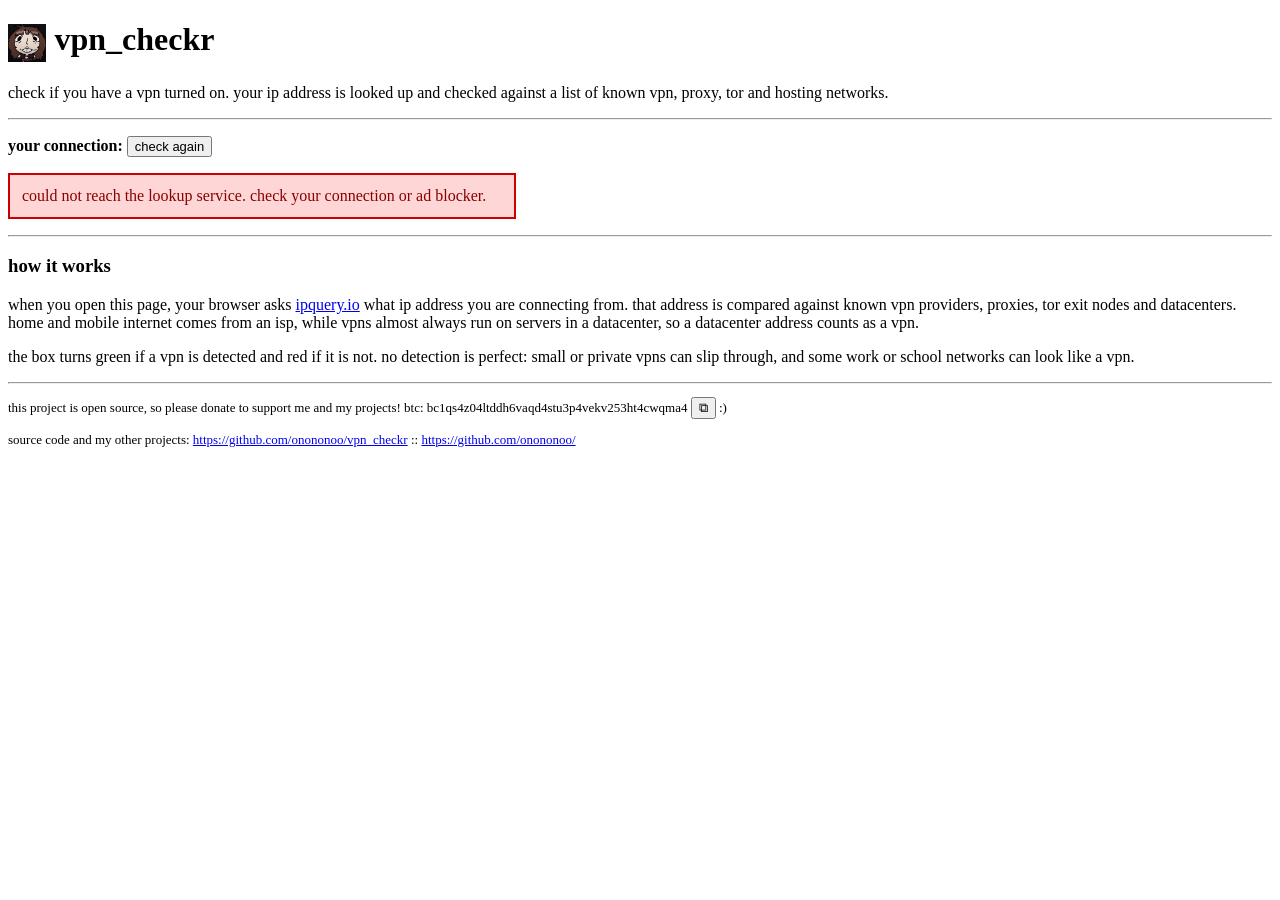
==== index.html @ 805ee1e9 "fuck geolocation" ====
<!DOCTYPE html>
<html lang="en">
<head>
<meta charset="utf-8">
<meta name="viewport" content="width=device-width, initial-scale=1">
<title>vpn_checkr</title>
<link rel="icon" type="image/webp" href="dumbass.webp">
<meta name="color-scheme" content="light">
<style>
  html, body { background: #fff; color: #000; }
  #result {
    border: 2px solid;
    padding: 12px;
    margin: 16px 0;
    max-width: 480px;
    word-break: break-all;
  }
  #result.checking { background: #eee; border-color: #999; color: #333; }
  #result.novpn { background: #ffd6d6; border-color: #c00; color: #800; }
  #result.vpn { background: #d6ffd6; border-color: #080; color: #040; }
  .logo { height: 1.2em; vertical-align: middle; }
  #ip { font-family: monospace; font-size: 1.4em; font-weight: bold; }
  .small { font-size: small; }
  button { font-size: small; }
</style>
</head>
<body>

<h1><img src="dumbass.webp" alt="" class="logo"> vpn_checkr</h1>

<p>check if you have a vpn turned on. your ip address is looked up and checked against a list of known vpn, proxy, tor and hosting networks.</p>

<hr>

<p><b>your connection:</b> <button id="recheck">check again</button></p>

<div id="result" class="checking">
  <div id="status">checking...</div>
  <div id="ip"></div>
  <div id="details" class="small"></div>
</div>

<hr>

<h3>how it works</h3>

<p>when you open this page, your browser asks <a href="https://ipquery.io/">ipquery.io</a> what ip address you are connecting from. that address is compared against known vpn providers, proxies, tor exit nodes and datacenters. home and mobile internet comes from an isp, while vpns almost always run on servers in a datacenter, so a datacenter address counts as a vpn.</p>

<p>the box turns green if a vpn is detected and red if it is not. no detection is perfect: small or private vpns can slip through, and some work or school networks can look like a vpn.</p>

<hr>

<p class="small">this project is open source, so please donate to support me and my projects! btc: <span id="btc">bc1qs4z04ltddh6vaqd4stu3p4vekv253ht4cwqma4</span> <button id="copy" title="copy address">⧉</button> :)</p>

<p class="small">source code and my other projects: <a href="https://github.com/onononoo/vpn_checkr">https://github.com/onononoo/vpn_checkr</a> :: <a href="https://github.com/onononoo/">https://github.com/onononoo/</a></p>

<script>
const result = document.getElementById("result");
const statusEl = document.getElementById("status");
const ipEl = document.getElementById("ip");
const detailsEl = document.getElementById("details");

function show(state, status, ip, details) {
  result.className = state;
  statusEl.textContent = status;
  ipEl.textContent = ip || "";
  detailsEl.textContent = details || "";
}

async function getJson(url) {
  const res = await fetch(url, { cache: "no-store", signal: AbortSignal.timeout(8000) });
  if (!res.ok) throw new Error("lookup failed (" + res.status + ")");
  return res.json();
}

// second opinion: answers "Y" if the ip belongs to a known proxy, vpn or hosting network
async function blackbox(ip) {
  try {
    const res = await fetch("https://blackbox.ipinfo.app/lookup/" + ip, { cache: "no-store", signal: AbortSignal.timeout(8000) });
    return (await res.text()).trim() === "Y";
  } catch {
    return false;
  }
}

async function check() {
  show("checking", "checking...");

  let data;
  try {
    data = await getJson("https://api.ipquery.io/?format=json");
  } catch {
    // main lookup is down, so just find the ip and rely on the second check
    try {
      data = { ip: (await getJson("https://api.ipify.org?format=json")).ip };
    } catch {
      show("novpn", "could not reach the lookup service. check your connection or ad blocker.");
      return;
    }
  }

  const risk = data.risk || {};
  const reasons = [];
  if (risk.is_vpn) reasons.push("vpn");
  if (risk.is_proxy) reasons.push("proxy");
  if (risk.is_tor) reasons.push("tor");
  if (risk.is_datacenter) reasons.push("datacenter");
  if (!reasons.length && await blackbox(data.ip)) reasons.push("known vpn/proxy network");

  // location is left out on purpose: ip location databases are often wrong about vpn servers
  const network = data.isp && data.isp.org;

  if (reasons.length) {
    show("vpn", "vpn detected (" + reasons.join(", ") + ")", data.ip, network);
  } else {
    show("novpn", "no vpn detected", data.ip, network);
  }
}

document.getElementById("recheck").addEventListener("click", check);

document.getElementById("copy").addEventListener("click", async () => {
  const btn = document.getElementById("copy");
  try {
    await navigator.clipboard.writeText(document.getElementById("btc").textContent);
    btn.textContent = "✓";
  } catch {
    btn.textContent = "✗";
  }
  setTimeout(() => (btn.textContent = "⧉"), 1500);
});

check();
</script>

</body>
</html>
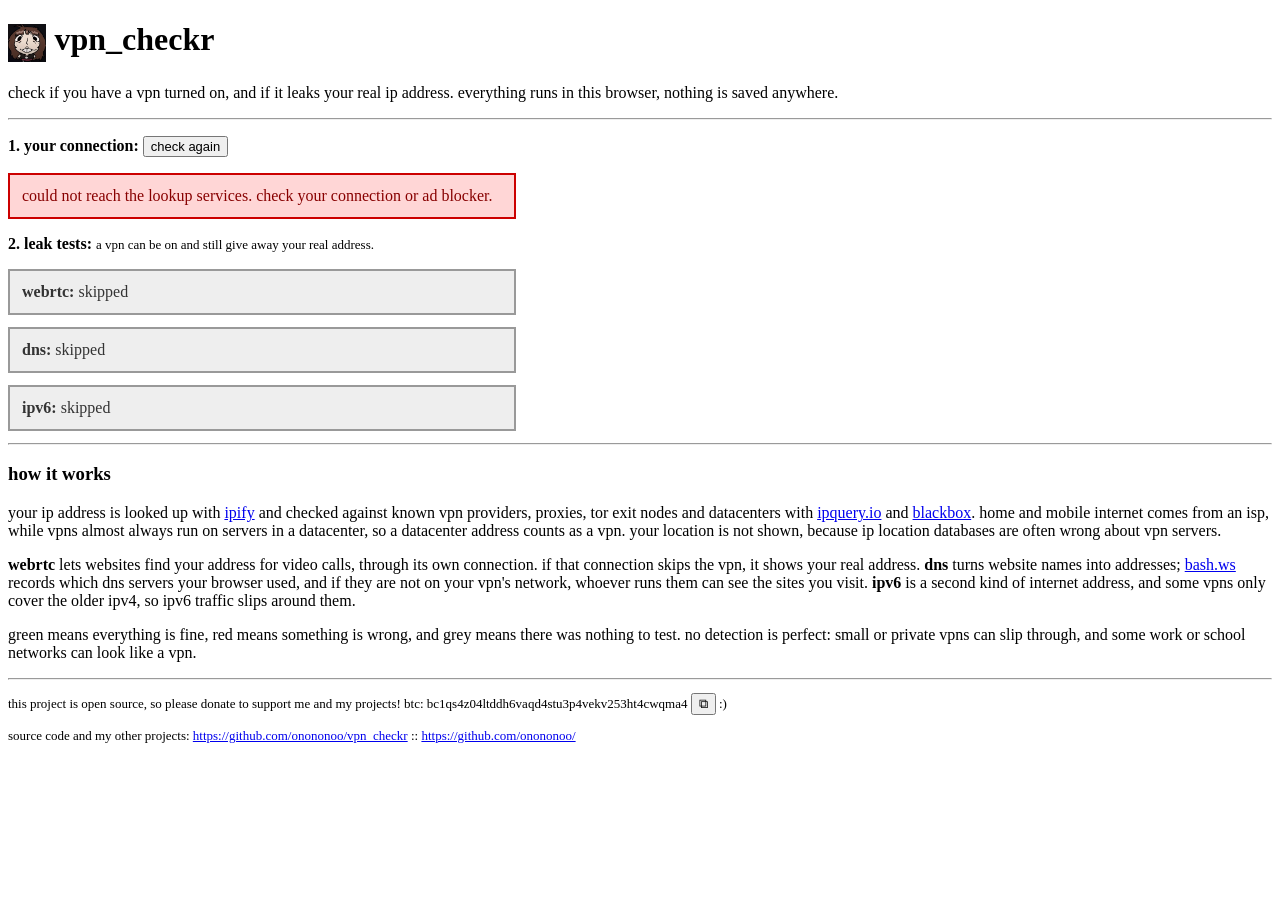
==== commit b19f4c1f: "hoooooly javascript" ====
--- a/index.html
+++ b/index.html
@@ -3,50 +3,58 @@
 <head>
 <meta charset="utf-8">
 <meta name="viewport" content="width=device-width, initial-scale=1">
+<meta name="color-scheme" content="light">
+<meta name="description" content="check if you have a vpn turned on, and if it leaks your real ip through webrtc, dns or ipv6.">
 <title>vpn_checkr</title>
 <link rel="icon" type="image/webp" href="dumbass.webp">
-<meta name="color-scheme" content="light">
-<style>
-  html, body { background: #fff; color: #000; }
-  #result {
-    border: 2px solid;
-    padding: 12px;
-    margin: 16px 0;
-    max-width: 480px;
-    word-break: break-all;
-  }
-  #result.checking { background: #eee; border-color: #999; color: #333; }
-  #result.novpn { background: #ffd6d6; border-color: #c00; color: #800; }
-  #result.vpn { background: #d6ffd6; border-color: #080; color: #040; }
-  .logo { height: 1.2em; vertical-align: middle; }
-  #ip { font-family: monospace; font-size: 1.4em; font-weight: bold; }
-  .small { font-size: small; }
-  button { font-size: small; }
-</style>
+<link rel="manifest" href="manifest.json">
+<link rel="stylesheet" href="style.css">
+<script type="module" src="js/main.js"></script>
 </head>
 <body>
 
 <h1><img src="dumbass.webp" alt="" class="logo"> vpn_checkr</h1>
 
-<p>check if you have a vpn turned on. your ip address is looked up and checked against a list of known vpn, proxy, tor and hosting networks.</p>
+<p>check if you have a vpn turned on, and if it leaks your real ip address. everything runs in this browser, nothing is saved anywhere.</p>
 
 <hr>
 
-<p><b>your connection:</b> <button id="recheck">check again</button></p>
+<p><b>1. your connection:</b> <button id="recheck">check again</button></p>
 
-<div id="result" class="checking">
-  <div id="status">checking...</div>
-  <div id="ip"></div>
-  <div id="details" class="small"></div>
+<div id="connection" class="box checking">
+  <div class="status">checking...</div>
+  <div class="ip"></div>
+  <div class="details small"></div>
 </div>
+
+<p><b>2. leak tests:</b> <span class="small">a vpn can be on and still give away your real address.</span></p>
+
+<div id="webrtc" class="box checking">
+  <b>webrtc:</b> <span class="status">checking...</span>
+  <div class="details small"></div>
+</div>
+
+<div id="dns" class="box checking">
+  <b>dns:</b> <span class="status">checking...</span>
+  <div class="details small"></div>
+</div>
+
+<div id="ipv6" class="box checking">
+  <b>ipv6:</b> <span class="status">checking...</span>
+  <div class="details small"></div>
+</div>
+
+<noscript><p>this page needs javascript to look up your ip address.</p></noscript>
 
 <hr>
 
 <h3>how it works</h3>
 
-<p>when you open this page, your browser asks <a href="https://ipquery.io/">ipquery.io</a> what ip address you are connecting from. that address is compared against known vpn providers, proxies, tor exit nodes and datacenters. home and mobile internet comes from an isp, while vpns almost always run on servers in a datacenter, so a datacenter address counts as a vpn.</p>
+<p>your ip address is looked up with <a href="https://www.ipify.org/">ipify</a> and checked against known vpn providers, proxies, tor exit nodes and datacenters with <a href="https://ipquery.io/">ipquery.io</a> and <a href="https://blackbox.ipinfo.app/">blackbox</a>. home and mobile internet comes from an isp, while vpns almost always run on servers in a datacenter, so a datacenter address counts as a vpn. your location is not shown, because ip location databases are often wrong about vpn servers.</p>
 
-<p>the box turns green if a vpn is detected and red if it is not. no detection is perfect: small or private vpns can slip through, and some work or school networks can look like a vpn.</p>
+<p><b>webrtc</b> lets websites find your address for video calls, through its own connection. if that connection skips the vpn, it shows your real address. <b>dns</b> turns website names into addresses; <a href="https://bash.ws/dnsleak">bash.ws</a> records which dns servers your browser used, and if they are not on your vpn's network, whoever runs them can see the sites you visit. <b>ipv6</b> is a second kind of internet address, and some vpns only cover the older ipv4, so ipv6 traffic slips around them.</p>
+
+<p>green means everything is fine, red means something is wrong, and grey means there was nothing to test. no detection is perfect: small or private vpns can slip through, and some work or school networks can look like a vpn.</p>
 
 <hr>
 
@@ -54,84 +62,5 @@
 
 <p class="small">source code and my other projects: <a href="https://github.com/onononoo/vpn_checkr">https://github.com/onononoo/vpn_checkr</a> :: <a href="https://github.com/onononoo/">https://github.com/onononoo/</a></p>
 
-<script>
-const result = document.getElementById("result");
-const statusEl = document.getElementById("status");
-const ipEl = document.getElementById("ip");
-const detailsEl = document.getElementById("details");
-
-function show(state, status, ip, details) {
-  result.className = state;
-  statusEl.textContent = status;
-  ipEl.textContent = ip || "";
-  detailsEl.textContent = details || "";
-}
-
-async function getJson(url) {
-  const res = await fetch(url, { cache: "no-store", signal: AbortSignal.timeout(8000) });
-  if (!res.ok) throw new Error("lookup failed (" + res.status + ")");
-  return res.json();
-}
-
-// second opinion: answers "Y" if the ip belongs to a known proxy, vpn or hosting network
-async function blackbox(ip) {
-  try {
-    const res = await fetch("https://blackbox.ipinfo.app/lookup/" + ip, { cache: "no-store", signal: AbortSignal.timeout(8000) });
-    return (await res.text()).trim() === "Y";
-  } catch {
-    return false;
-  }
-}
-
-async function check() {
-  show("checking", "checking...");
-
-  let data;
-  try {
-    data = await getJson("https://api.ipquery.io/?format=json");
-  } catch {
-    // main lookup is down, so just find the ip and rely on the second check
-    try {
-      data = { ip: (await getJson("https://api.ipify.org?format=json")).ip };
-    } catch {
-      show("novpn", "could not reach the lookup service. check your connection or ad blocker.");
-      return;
-    }
-  }
-
-  const risk = data.risk || {};
-  const reasons = [];
-  if (risk.is_vpn) reasons.push("vpn");
-  if (risk.is_proxy) reasons.push("proxy");
-  if (risk.is_tor) reasons.push("tor");
-  if (risk.is_datacenter) reasons.push("datacenter");
-  if (!reasons.length && await blackbox(data.ip)) reasons.push("known vpn/proxy network");
-
-  // location is left out on purpose: ip location databases are often wrong about vpn servers
-  const network = data.isp && data.isp.org;
-
-  if (reasons.length) {
-    show("vpn", "vpn detected (" + reasons.join(", ") + ")", data.ip, network);
-  } else {
-    show("novpn", "no vpn detected", data.ip, network);
-  }
-}
-
-document.getElementById("recheck").addEventListener("click", check);
-
-document.getElementById("copy").addEventListener("click", async () => {
-  const btn = document.getElementById("copy");
-  try {
-    await navigator.clipboard.writeText(document.getElementById("btc").textContent);
-    btn.textContent = "✓";
-  } catch {
-    btn.textContent = "✗";
-  }
-  setTimeout(() => (btn.textContent = "⧉"), 1500);
-});
-
-check();
-</script>
-
 </body>
 </html>
--- a/style.css
+++ b/style.css
@@ -0,0 +1,18 @@
+html, body { background: #fff; color: #000; }
+
+.box {
+  border: 2px solid;
+  padding: 12px;
+  margin: 12px 0;
+  max-width: 480px;
+  word-break: break-all;
+}
+.box.checking, .box.info { background: #eee; border-color: #999; color: #333; }
+.box.bad { background: #ffd6d6; border-color: #c00; color: #800; }
+.box.good { background: #d6ffd6; border-color: #080; color: #040; }
+.box .details { white-space: pre-line; }
+
+.logo { height: 1.2em; vertical-align: middle; }
+.ip { font-family: monospace; font-size: 1.4em; font-weight: bold; }
+.small { font-size: small; }
+button { font-size: small; }
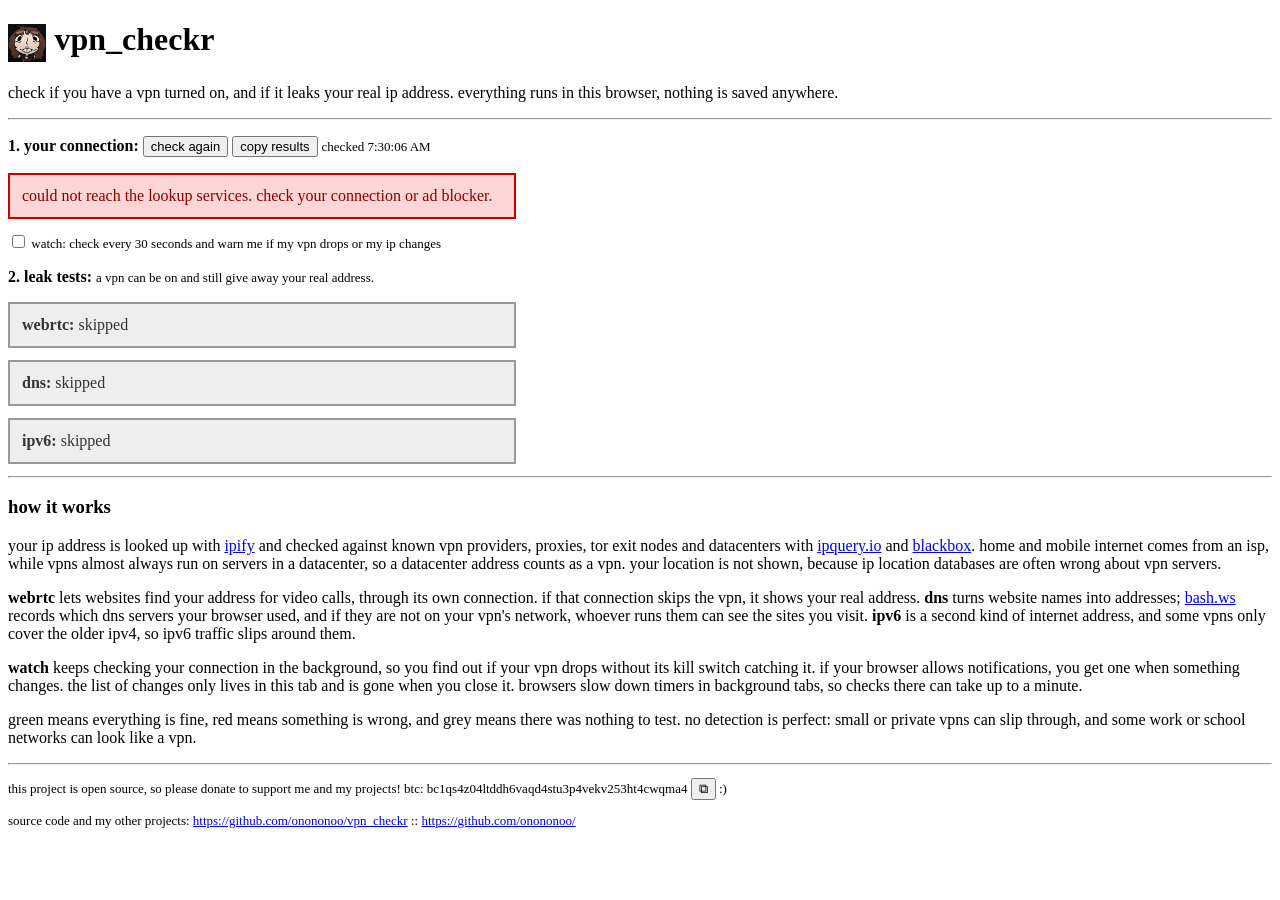
==== commit 6b08201c: "watch me doiittt" ====
--- a/index.html
+++ b/index.html
@@ -19,13 +19,16 @@
 
 <hr>
 
-<p><b>1. your connection:</b> <button id="recheck">check again</button></p>
+<p><b>1. your connection:</b> <button id="recheck" title="shortcut: r">check again</button> <button id="copy-results">copy results</button> <span id="checked" class="small"></span></p>
 
 <div id="connection" class="box checking">
   <div class="status">checking...</div>
-  <div class="ip"></div>
+  <div><span class="ip"></span> <button id="copy-ip" title="copy ip address" hidden>⧉</button></div>
   <div class="details small"></div>
 </div>
+
+<p class="small"><label><input type="checkbox" id="watch"> watch: check every 30 seconds and warn me if my vpn drops or my ip changes</label></p>
+<ul id="history" class="small" hidden></ul>
 
 <p><b>2. leak tests:</b> <span class="small">a vpn can be on and still give away your real address.</span></p>
 
@@ -54,6 +57,8 @@
 
 <p><b>webrtc</b> lets websites find your address for video calls, through its own connection. if that connection skips the vpn, it shows your real address. <b>dns</b> turns website names into addresses; <a href="https://bash.ws/dnsleak">bash.ws</a> records which dns servers your browser used, and if they are not on your vpn's network, whoever runs them can see the sites you visit. <b>ipv6</b> is a second kind of internet address, and some vpns only cover the older ipv4, so ipv6 traffic slips around them.</p>
 
+<p><b>watch</b> keeps checking your connection in the background, so you find out if your vpn drops without its kill switch catching it. if your browser allows notifications, you get one when something changes. the list of changes only lives in this tab and is gone when you close it. browsers slow down timers in background tabs, so checks there can take up to a minute.</p>
+
 <p>green means everything is fine, red means something is wrong, and grey means there was nothing to test. no detection is perfect: small or private vpns can slip through, and some work or school networks can look like a vpn.</p>
 
 <hr>
--- a/style.css
+++ b/style.css
@@ -14,5 +14,6 @@
 
 .logo { height: 1.2em; vertical-align: middle; }
 .ip { font-family: monospace; font-size: 1.4em; font-weight: bold; }
+#history { max-width: 480px; padding-left: 20px; }
 .small { font-size: small; }
 button { font-size: small; }
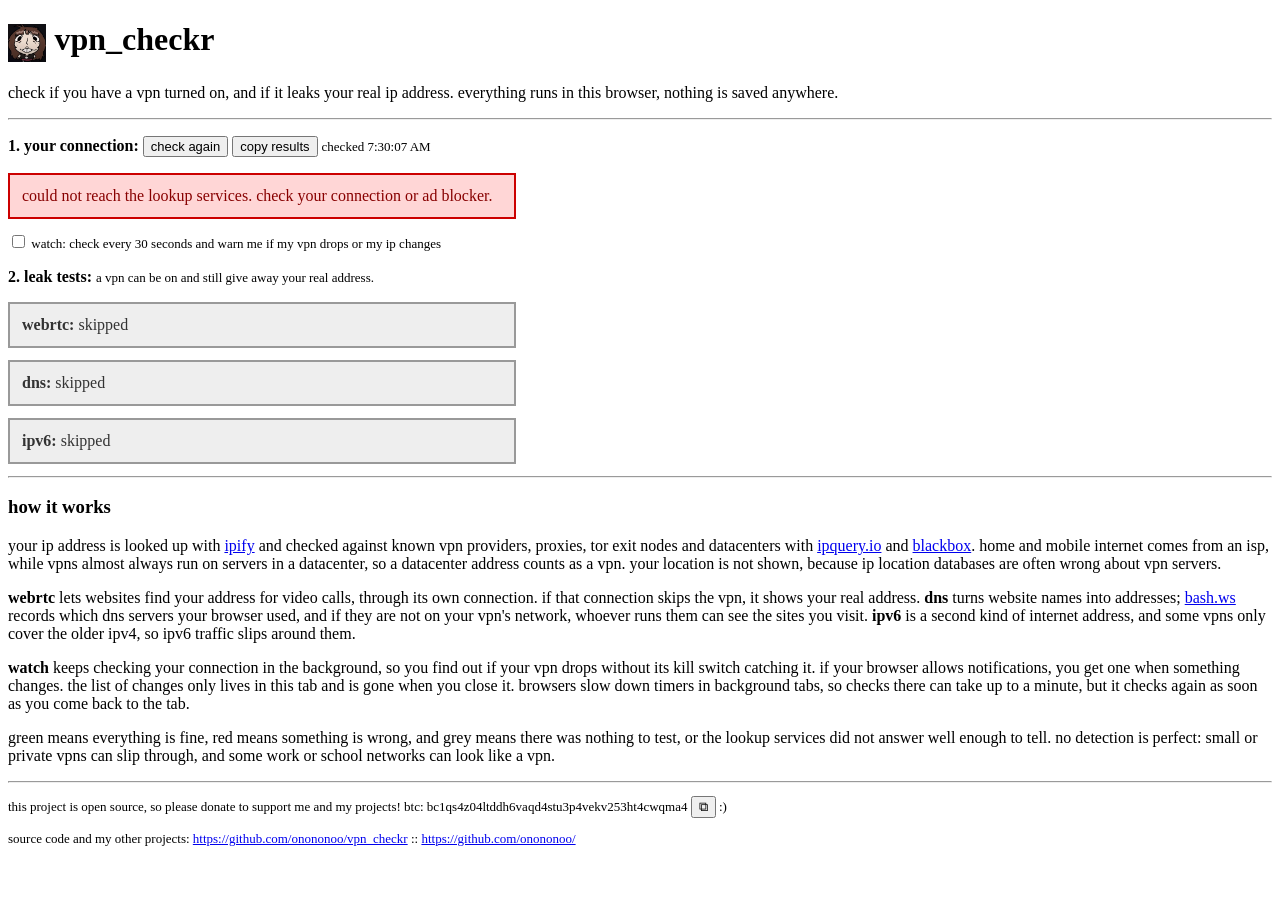
==== commit 768f7ea0: "hi more enhancements" ====
--- a/index.html
+++ b/index.html
@@ -21,28 +21,28 @@
 
 <p><b>1. your connection:</b> <button id="recheck" title="shortcut: r">check again</button> <button id="copy-results">copy results</button> <span id="checked" class="small"></span></p>
 
-<div id="connection" class="box checking">
+<div id="connection" class="box checking" aria-live="polite">
   <div class="status">checking...</div>
   <div><span class="ip"></span> <button id="copy-ip" title="copy ip address" hidden>⧉</button></div>
   <div class="details small"></div>
 </div>
 
 <p class="small"><label><input type="checkbox" id="watch"> watch: check every 30 seconds and warn me if my vpn drops or my ip changes</label></p>
-<ul id="history" class="small" hidden></ul>
+<ul id="history" class="small" aria-live="polite" hidden></ul>
 
 <p><b>2. leak tests:</b> <span class="small">a vpn can be on and still give away your real address.</span></p>
 
-<div id="webrtc" class="box checking">
+<div id="webrtc" class="box checking" aria-live="polite">
   <b>webrtc:</b> <span class="status">checking...</span>
   <div class="details small"></div>
 </div>
 
-<div id="dns" class="box checking">
+<div id="dns" class="box checking" aria-live="polite">
   <b>dns:</b> <span class="status">checking...</span>
   <div class="details small"></div>
 </div>
 
-<div id="ipv6" class="box checking">
+<div id="ipv6" class="box checking" aria-live="polite">
   <b>ipv6:</b> <span class="status">checking...</span>
   <div class="details small"></div>
 </div>
@@ -57,9 +57,9 @@
 
 <p><b>webrtc</b> lets websites find your address for video calls, through its own connection. if that connection skips the vpn, it shows your real address. <b>dns</b> turns website names into addresses; <a href="https://bash.ws/dnsleak">bash.ws</a> records which dns servers your browser used, and if they are not on your vpn's network, whoever runs them can see the sites you visit. <b>ipv6</b> is a second kind of internet address, and some vpns only cover the older ipv4, so ipv6 traffic slips around them.</p>
 
-<p><b>watch</b> keeps checking your connection in the background, so you find out if your vpn drops without its kill switch catching it. if your browser allows notifications, you get one when something changes. the list of changes only lives in this tab and is gone when you close it. browsers slow down timers in background tabs, so checks there can take up to a minute.</p>
+<p><b>watch</b> keeps checking your connection in the background, so you find out if your vpn drops without its kill switch catching it. if your browser allows notifications, you get one when something changes. the list of changes only lives in this tab and is gone when you close it. browsers slow down timers in background tabs, so checks there can take up to a minute, but it checks again as soon as you come back to the tab.</p>
 
-<p>green means everything is fine, red means something is wrong, and grey means there was nothing to test. no detection is perfect: small or private vpns can slip through, and some work or school networks can look like a vpn.</p>
+<p>green means everything is fine, red means something is wrong, and grey means there was nothing to test, or the lookup services did not answer well enough to tell. no detection is perfect: small or private vpns can slip through, and some work or school networks can look like a vpn.</p>
 
 <hr>
 
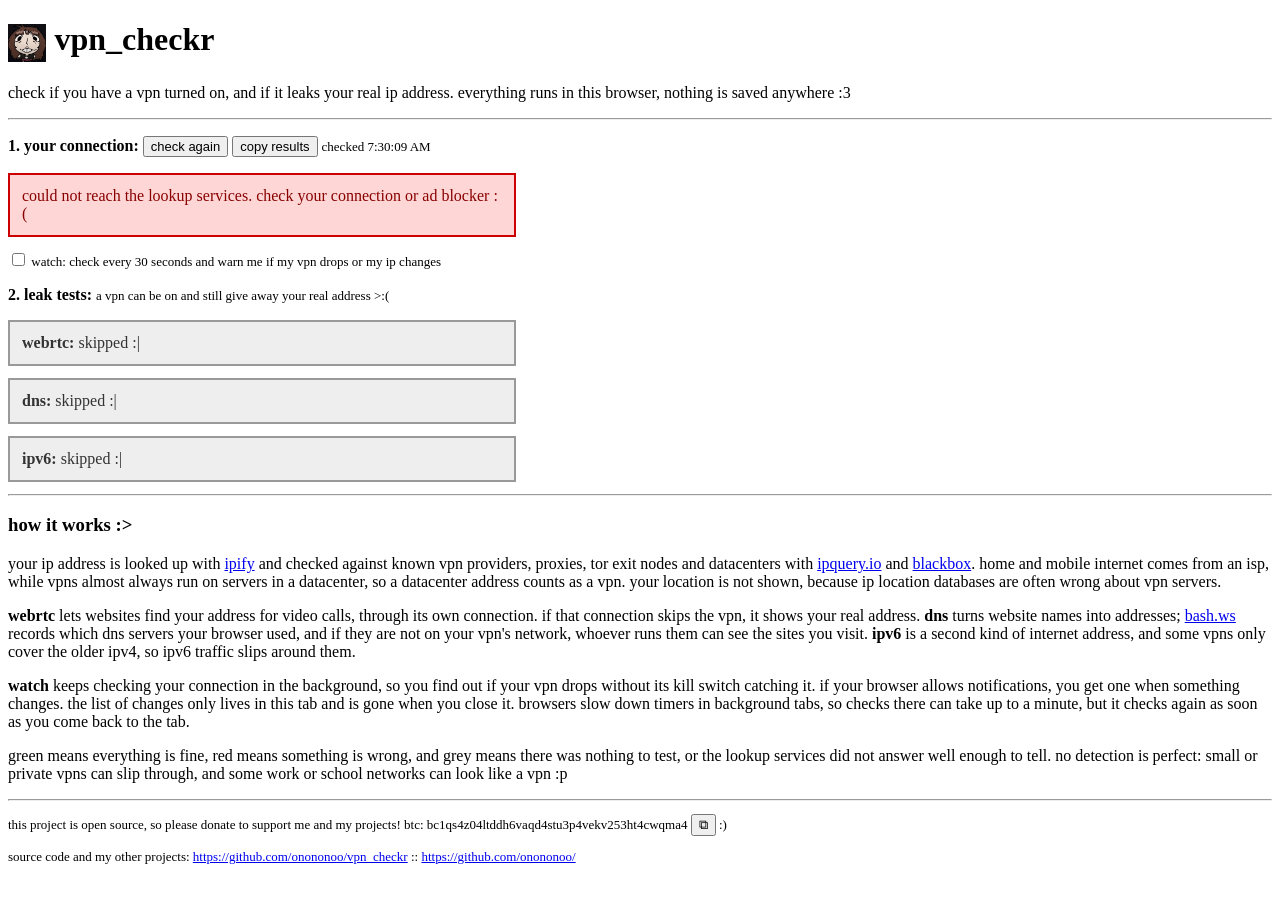
==== commit 8ec0d7d3: ":3" ====
--- a/index.html
+++ b/index.html
@@ -15,14 +15,14 @@
 
 <h1><img src="dumbass.webp" alt="" class="logo"> vpn_checkr</h1>
 
-<p>check if you have a vpn turned on, and if it leaks your real ip address. everything runs in this browser, nothing is saved anywhere.</p>
+<p>check if you have a vpn turned on, and if it leaks your real ip address. everything runs in this browser, nothing is saved anywhere :3</p>
 
 <hr>
 
 <p><b>1. your connection:</b> <button id="recheck" title="shortcut: r">check again</button> <button id="copy-results">copy results</button> <span id="checked" class="small"></span></p>
 
 <div id="connection" class="box checking" aria-live="polite">
-  <div class="status">checking...</div>
+  <div class="status">checking... :o</div>
   <div><span class="ip"></span> <button id="copy-ip" title="copy ip address" hidden>⧉</button></div>
   <div class="details small"></div>
 </div>
@@ -30,28 +30,28 @@
 <p class="small"><label><input type="checkbox" id="watch"> watch: check every 30 seconds and warn me if my vpn drops or my ip changes</label></p>
 <ul id="history" class="small" aria-live="polite" hidden></ul>
 
-<p><b>2. leak tests:</b> <span class="small">a vpn can be on and still give away your real address.</span></p>
+<p><b>2. leak tests:</b> <span class="small">a vpn can be on and still give away your real address &gt;:(</span></p>
 
 <div id="webrtc" class="box checking" aria-live="polite">
-  <b>webrtc:</b> <span class="status">checking...</span>
+  <b>webrtc:</b> <span class="status">checking... :o</span>
   <div class="details small"></div>
 </div>
 
 <div id="dns" class="box checking" aria-live="polite">
-  <b>dns:</b> <span class="status">checking...</span>
+  <b>dns:</b> <span class="status">checking... :o</span>
   <div class="details small"></div>
 </div>
 
 <div id="ipv6" class="box checking" aria-live="polite">
-  <b>ipv6:</b> <span class="status">checking...</span>
+  <b>ipv6:</b> <span class="status">checking... :o</span>
   <div class="details small"></div>
 </div>
 
-<noscript><p>this page needs javascript to look up your ip address.</p></noscript>
+<noscript><p>this page needs javascript to look up your ip address :(</p></noscript>
 
 <hr>
 
-<h3>how it works</h3>
+<h3>how it works :></h3>
 
 <p>your ip address is looked up with <a href="https://www.ipify.org/">ipify</a> and checked against known vpn providers, proxies, tor exit nodes and datacenters with <a href="https://ipquery.io/">ipquery.io</a> and <a href="https://blackbox.ipinfo.app/">blackbox</a>. home and mobile internet comes from an isp, while vpns almost always run on servers in a datacenter, so a datacenter address counts as a vpn. your location is not shown, because ip location databases are often wrong about vpn servers.</p>
 
@@ -59,7 +59,7 @@
 
 <p><b>watch</b> keeps checking your connection in the background, so you find out if your vpn drops without its kill switch catching it. if your browser allows notifications, you get one when something changes. the list of changes only lives in this tab and is gone when you close it. browsers slow down timers in background tabs, so checks there can take up to a minute, but it checks again as soon as you come back to the tab.</p>
 
-<p>green means everything is fine, red means something is wrong, and grey means there was nothing to test, or the lookup services did not answer well enough to tell. no detection is perfect: small or private vpns can slip through, and some work or school networks can look like a vpn.</p>
+<p>green means everything is fine, red means something is wrong, and grey means there was nothing to test, or the lookup services did not answer well enough to tell. no detection is perfect: small or private vpns can slip through, and some work or school networks can look like a vpn :p</p>
 
 <hr>
 
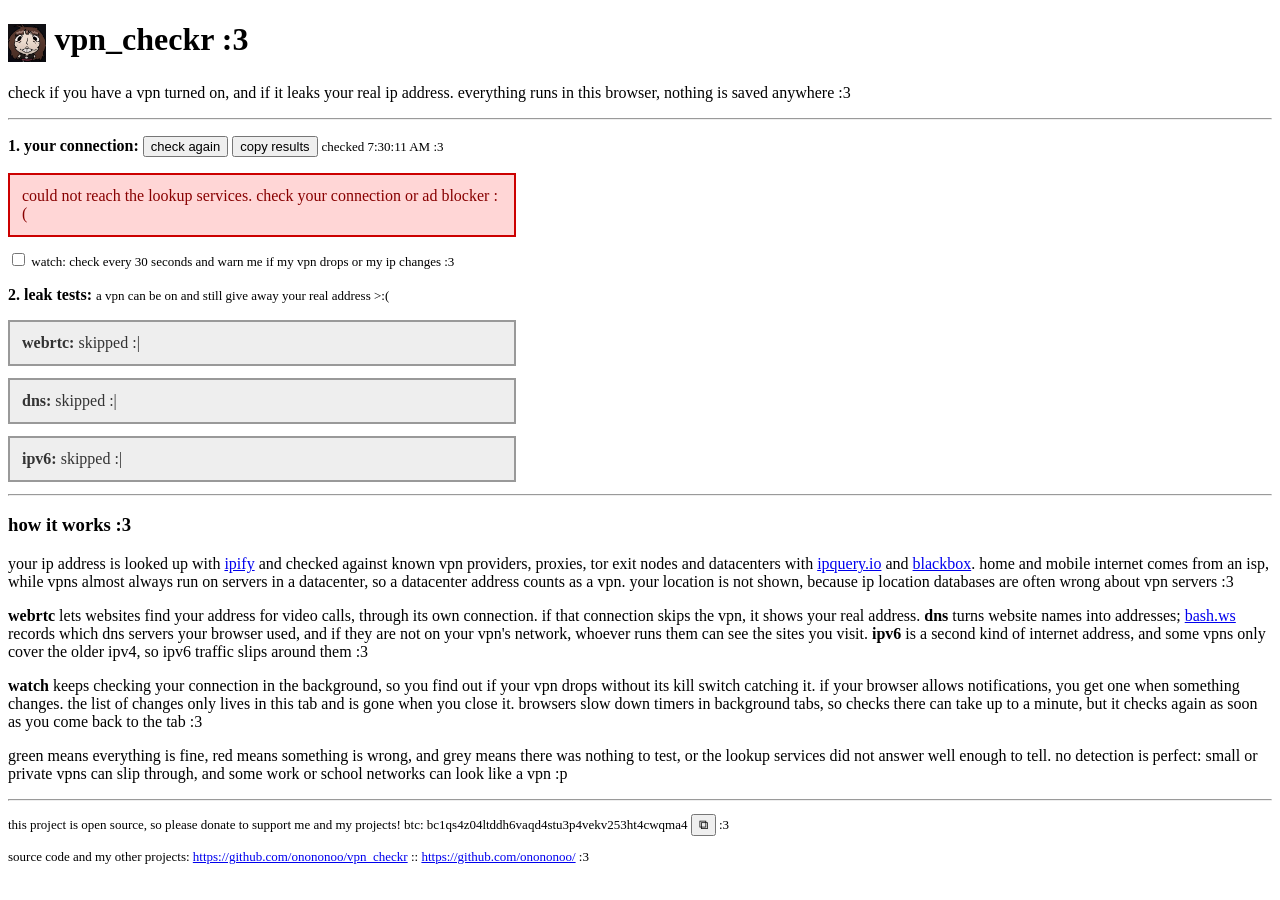
==== commit 2db3c85f: ":3 2" ====
--- a/index.html
+++ b/index.html
@@ -13,7 +13,7 @@
 </head>
 <body>
 
-<h1><img src="dumbass.webp" alt="" class="logo"> vpn_checkr</h1>
+<h1><img src="dumbass.webp" alt="" class="logo"> vpn_checkr :3</h1>
 
 <p>check if you have a vpn turned on, and if it leaks your real ip address. everything runs in this browser, nothing is saved anywhere :3</p>
 
@@ -22,28 +22,28 @@
 <p><b>1. your connection:</b> <button id="recheck" title="shortcut: r">check again</button> <button id="copy-results">copy results</button> <span id="checked" class="small"></span></p>
 
 <div id="connection" class="box checking" aria-live="polite">
-  <div class="status">checking... :o</div>
+  <div class="status">checking... :3</div>
   <div><span class="ip"></span> <button id="copy-ip" title="copy ip address" hidden>⧉</button></div>
   <div class="details small"></div>
 </div>
 
-<p class="small"><label><input type="checkbox" id="watch"> watch: check every 30 seconds and warn me if my vpn drops or my ip changes</label></p>
+<p class="small"><label><input type="checkbox" id="watch"> watch: check every 30 seconds and warn me if my vpn drops or my ip changes :3</label></p>
 <ul id="history" class="small" aria-live="polite" hidden></ul>
 
 <p><b>2. leak tests:</b> <span class="small">a vpn can be on and still give away your real address &gt;:(</span></p>
 
 <div id="webrtc" class="box checking" aria-live="polite">
-  <b>webrtc:</b> <span class="status">checking... :o</span>
+  <b>webrtc:</b> <span class="status">checking... :3</span>
   <div class="details small"></div>
 </div>
 
 <div id="dns" class="box checking" aria-live="polite">
-  <b>dns:</b> <span class="status">checking... :o</span>
+  <b>dns:</b> <span class="status">checking... :3</span>
   <div class="details small"></div>
 </div>
 
 <div id="ipv6" class="box checking" aria-live="polite">
-  <b>ipv6:</b> <span class="status">checking... :o</span>
+  <b>ipv6:</b> <span class="status">checking... :3</span>
   <div class="details small"></div>
 </div>
 
@@ -51,21 +51,21 @@
 
 <hr>
 
-<h3>how it works :></h3>
+<h3>how it works :3</h3>
 
-<p>your ip address is looked up with <a href="https://www.ipify.org/">ipify</a> and checked against known vpn providers, proxies, tor exit nodes and datacenters with <a href="https://ipquery.io/">ipquery.io</a> and <a href="https://blackbox.ipinfo.app/">blackbox</a>. home and mobile internet comes from an isp, while vpns almost always run on servers in a datacenter, so a datacenter address counts as a vpn. your location is not shown, because ip location databases are often wrong about vpn servers.</p>
+<p>your ip address is looked up with <a href="https://www.ipify.org/">ipify</a> and checked against known vpn providers, proxies, tor exit nodes and datacenters with <a href="https://ipquery.io/">ipquery.io</a> and <a href="https://blackbox.ipinfo.app/">blackbox</a>. home and mobile internet comes from an isp, while vpns almost always run on servers in a datacenter, so a datacenter address counts as a vpn. your location is not shown, because ip location databases are often wrong about vpn servers :3</p>
 
-<p><b>webrtc</b> lets websites find your address for video calls, through its own connection. if that connection skips the vpn, it shows your real address. <b>dns</b> turns website names into addresses; <a href="https://bash.ws/dnsleak">bash.ws</a> records which dns servers your browser used, and if they are not on your vpn's network, whoever runs them can see the sites you visit. <b>ipv6</b> is a second kind of internet address, and some vpns only cover the older ipv4, so ipv6 traffic slips around them.</p>
+<p><b>webrtc</b> lets websites find your address for video calls, through its own connection. if that connection skips the vpn, it shows your real address. <b>dns</b> turns website names into addresses; <a href="https://bash.ws/dnsleak">bash.ws</a> records which dns servers your browser used, and if they are not on your vpn's network, whoever runs them can see the sites you visit. <b>ipv6</b> is a second kind of internet address, and some vpns only cover the older ipv4, so ipv6 traffic slips around them :3</p>
 
-<p><b>watch</b> keeps checking your connection in the background, so you find out if your vpn drops without its kill switch catching it. if your browser allows notifications, you get one when something changes. the list of changes only lives in this tab and is gone when you close it. browsers slow down timers in background tabs, so checks there can take up to a minute, but it checks again as soon as you come back to the tab.</p>
+<p><b>watch</b> keeps checking your connection in the background, so you find out if your vpn drops without its kill switch catching it. if your browser allows notifications, you get one when something changes. the list of changes only lives in this tab and is gone when you close it. browsers slow down timers in background tabs, so checks there can take up to a minute, but it checks again as soon as you come back to the tab :3</p>
 
 <p>green means everything is fine, red means something is wrong, and grey means there was nothing to test, or the lookup services did not answer well enough to tell. no detection is perfect: small or private vpns can slip through, and some work or school networks can look like a vpn :p</p>
 
 <hr>
 
-<p class="small">this project is open source, so please donate to support me and my projects! btc: <span id="btc">bc1qs4z04ltddh6vaqd4stu3p4vekv253ht4cwqma4</span> <button id="copy" title="copy address">⧉</button> :)</p>
+<p class="small">this project is open source, so please donate to support me and my projects! btc: <span id="btc">bc1qs4z04ltddh6vaqd4stu3p4vekv253ht4cwqma4</span> <button id="copy" title="copy address">⧉</button> :3</p>
 
-<p class="small">source code and my other projects: <a href="https://github.com/onononoo/vpn_checkr">https://github.com/onononoo/vpn_checkr</a> :: <a href="https://github.com/onononoo/">https://github.com/onononoo/</a></p>
+<p class="small">source code and my other projects: <a href="https://github.com/onononoo/vpn_checkr">https://github.com/onononoo/vpn_checkr</a> :: <a href="https://github.com/onononoo/">https://github.com/onononoo/</a> :3</p>
 
 </body>
 </html>
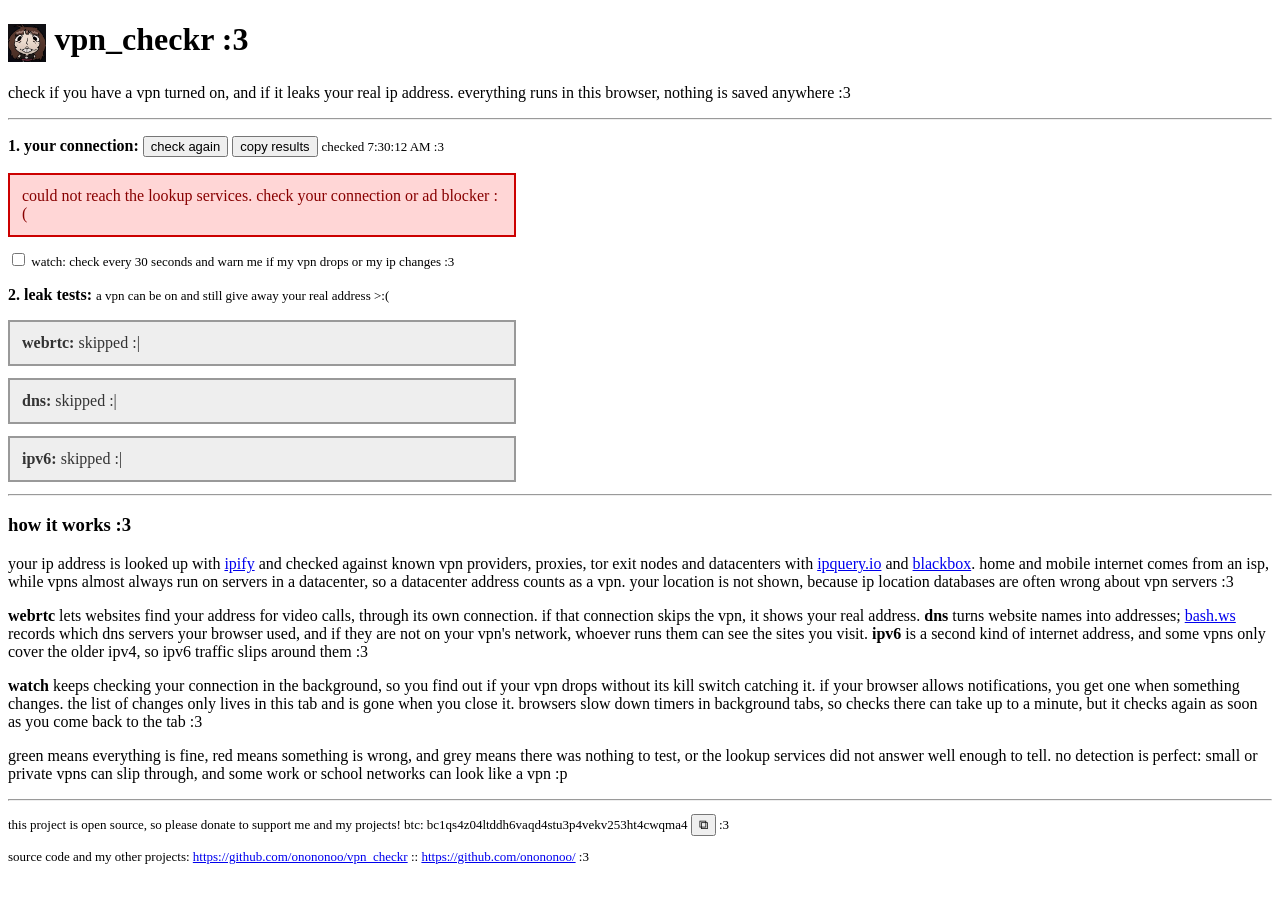
==== commit 5e291dc5: "penisssss" ====
--- a/index.html
+++ b/index.html
@@ -5,7 +5,7 @@
 <meta name="viewport" content="width=device-width, initial-scale=1">
 <meta name="color-scheme" content="light">
 <meta name="description" content="check if you have a vpn turned on, and if it leaks your real ip through webrtc, dns or ipv6.">
-<title>vpn_checkr</title>
+<title>vpn_checkr :3</title>
 <link rel="icon" type="image/webp" href="dumbass.webp">
 <link rel="manifest" href="manifest.json">
 <link rel="stylesheet" href="style.css">
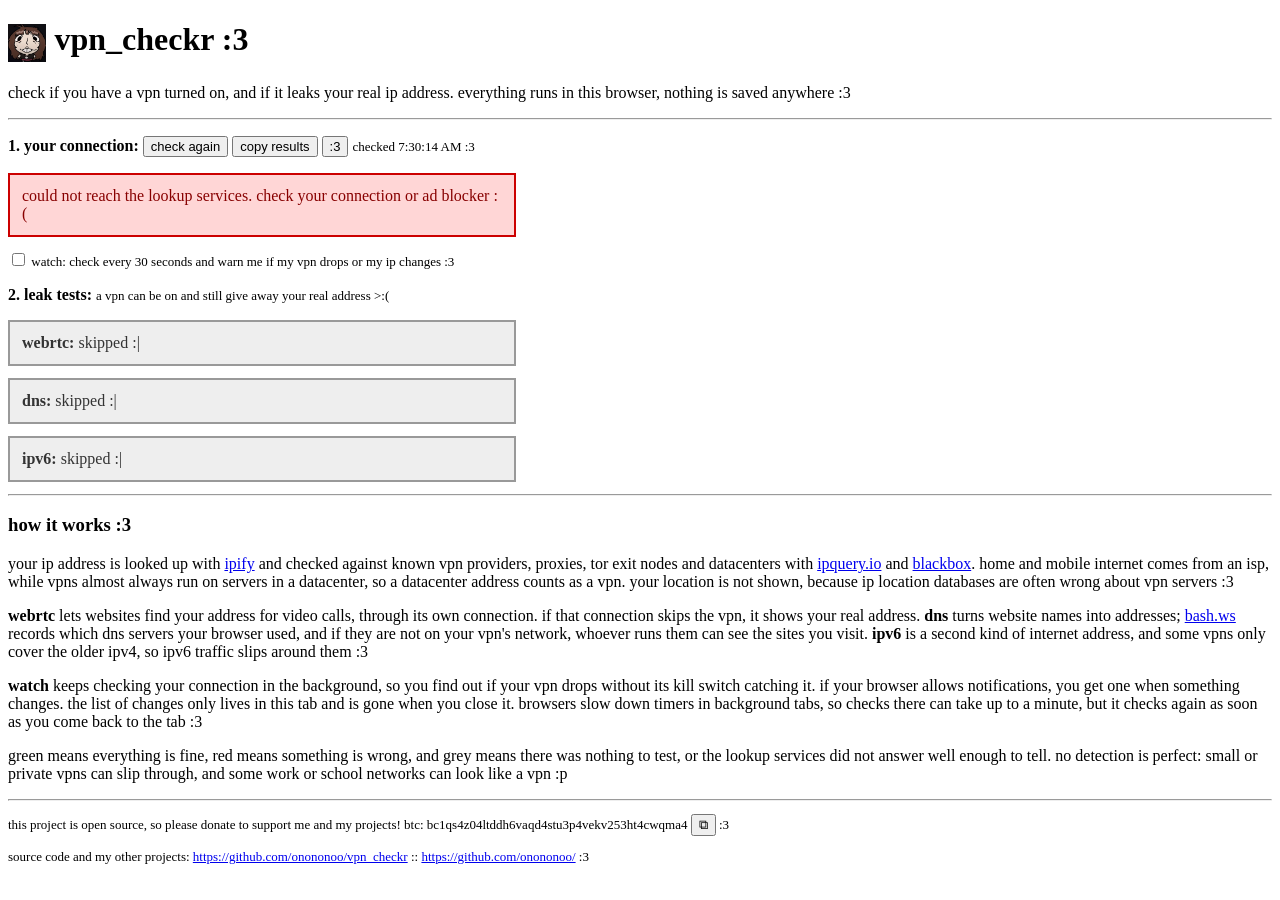
==== commit c840a072: "git commit -m :3" ====
--- a/index.html
+++ b/index.html
@@ -19,7 +19,7 @@
 
 <hr>
 
-<p><b>1. your connection:</b> <button id="recheck" title="shortcut: r">check again</button> <button id="copy-results">copy results</button> <span id="checked" class="small"></span></p>
+<p><b>1. your connection:</b> <button id="recheck" title="shortcut: r">check again</button> <button id="copy-results">copy results</button> <button id="colonthree">:3</button> <span id="checked" class="small"></span></p>
 
 <div id="connection" class="box checking" aria-live="polite">
   <div class="status">checking... :3</div>
--- a/style.css
+++ b/style.css
@@ -17,3 +17,6 @@
 #history { max-width: 480px; padding-left: 20px; }
 .small { font-size: small; }
 button { font-size: small; }
+
+body.colonthree { margin: 0; min-height: 100vh; display: flex; align-items: center; justify-content: center; }
+body.colonthree p { margin: 0; font-size: 40vmin; font-weight: bold; }
